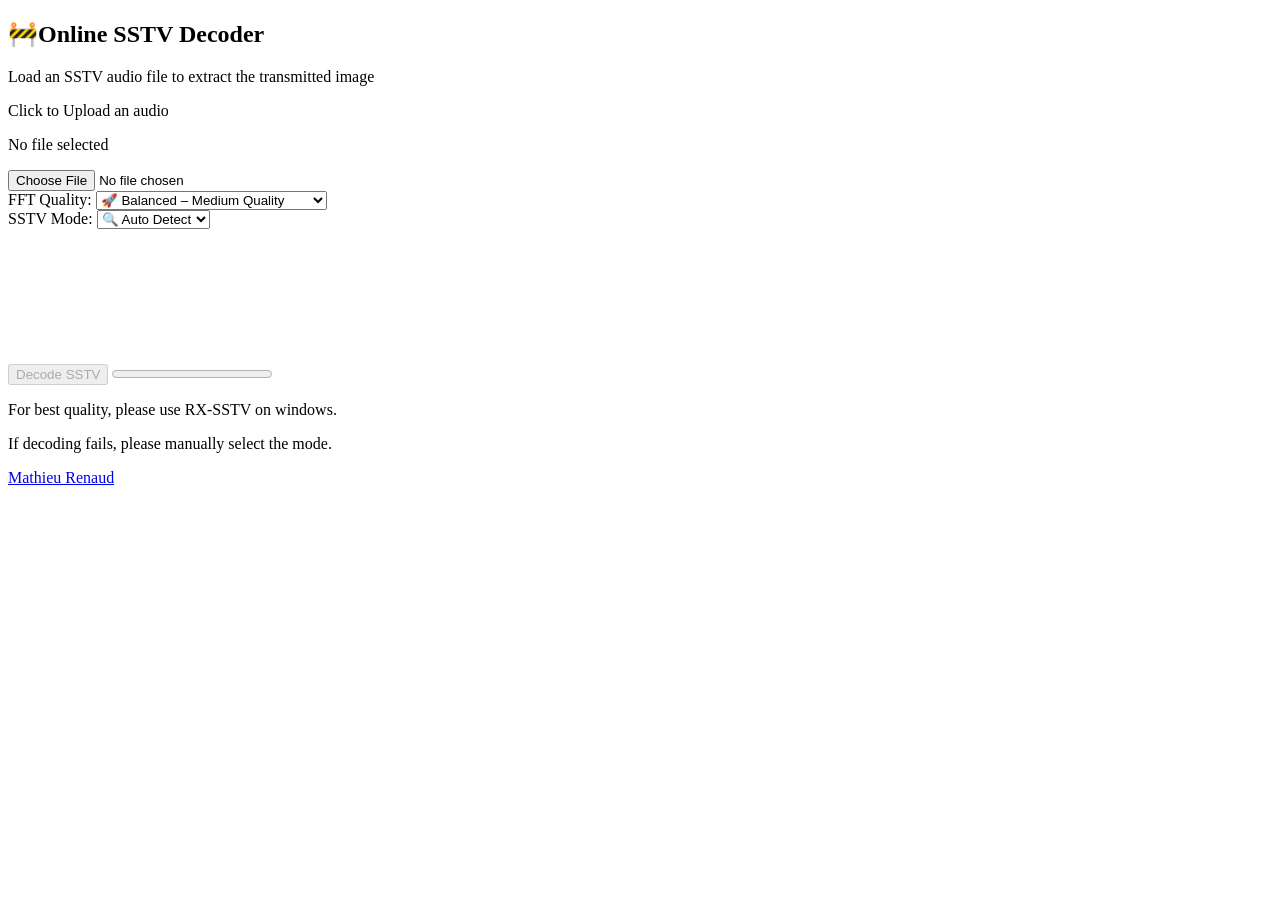
==== sstv-decoder/index.html @ eaef65f8 "R-02 Cleanup sstv code" ====
<!DOCTYPE html>  
<html lang="en">  
  <head>  
    <title>  
      Online SSTV Decoder  
    </title>  
  
    <meta charset="UTF-8" />  
    <meta name="viewport" content="width=device-width, initial-scale=1.0" />  
    <meta name="author" content="Mathieu Renaud" />  
    <meta  
      name="description"  
      content="Decode SSTV (Slow Scan Television) audio signals into images online. Supports Robot36, Scottie1, Martin1, and other ham radio modes directly in your browser."  
    />  
    <meta  
      name="keywords"  
      content="SSTV Decoder, Slow Scan Television, Robot36, Scottie1, Martin1, ham radio, audio to image, amateur radio SSTV, browser-based SSTV decoder"  
    />  
    <meta name="robots" content="index, follow" />  
    <meta name="theme-color" content="#ffffff" />  
  
    <meta name="msapplication-TileColor" content="#2b5797" />  
  
    <!-- Styles and Scripts -->  
    <link rel="stylesheet" href="style.css" />  
    <script type="module" src="scripts/main.js"></script>  
      
    <script>  
      const userLanguages = navigator.languages || [navigator.language];  
        
      const hasChinese = userLanguages.some(lang => lang.startsWith('zh'));  
        
      const texts = {  
        en: {  
          title: "🚧Online SSTV Decoder",  
          description: "Load an SSTV audio file to extract the transmitted image",  
          uploadTip: "Click to Upload an audio",  
          noFileSelected: "No file selected",  
          fftQuality: "FFT Quality:",  
          sstvMode: "SSTV Mode:",  
          autoDetect: "🔍 Auto Detect",  
          decodeButton: "Decode SSTV",  
          downloadButton: "Download Image",  
          feedbackText1: "For best quality, please use RX-SSTV on windows.",  
          feedbackText2: "If decoding fails, please manually select the mode.",  
          decodingFailed: "Decoding failed, please manually select the mode."  ,
          qualityOptions: {  
            ultraFast: "⚡ Ultra Fast – Very Low Quality",  
            veryFast: "⚡ Very Fast – Low Quality",  
            fast: "⚡ Fast – Medium-Low Quality",  
            balanced: "🚀 Balanced – Medium Quality",  
            good: "🚀 Balanced – Good Quality",  
            slow: "🎯 Slow - High Quality"  
          }  
        }
      };  
        
      const currentLang = 'en';  
      const currentTexts = texts[currentLang];  
         
      document.addEventListener('DOMContentLoaded', function() {  
        document.documentElement.lang = currentLang;  
          
        document.querySelector('main p').textContent = currentTexts.description;  
          
        document.querySelector('.tips').textContent = currentTexts.uploadTip;  
           
        document.getElementById('audioFileNameDisplay').textContent = currentTexts.noFileSelected;  
          
        document.querySelector('label[for="qualitySelect"]').textContent = currentTexts.fftQuality;  
        document.querySelector('label[for="modeSelect"]').textContent = currentTexts.sstvMode;  
          
        document.getElementById('decodeButton').textContent = currentTexts.decodeButton;  
        document.getElementById('downloadImageButton').textContent = currentTexts.downloadButton;  
          
        const feedbackPs = document.querySelectorAll('#feedbackCard p');  
        if (feedbackPs.length >= 2) {  
          feedbackPs[0].textContent = currentTexts.feedbackText1;  
          feedbackPs[1].textContent = currentTexts.feedbackText2;  
        }  
           
        const qualityOptions = document.querySelectorAll('#qualitySelect option');  
        qualityOptions[0].textContent = currentTexts.qualityOptions.ultraFast;  
        qualityOptions[1].textContent = currentTexts.qualityOptions.veryFast;  
        qualityOptions[2].textContent = currentTexts.qualityOptions.fast;  
        qualityOptions[3].textContent = currentTexts.qualityOptions.balanced;  
        qualityOptions[4].textContent = currentTexts.qualityOptions.good;  
        qualityOptions[5].textContent = currentTexts.qualityOptions.slow;  
          
        document.querySelector('#modeSelect option[value="auto"]').textContent = currentTexts.autoDetect;  
      });  
    </script>  
  </head>  
  
  <body>  
    <main class="main-container">  
      <div class="decoder-container zone-container">  
        <h2>🚧Online SSTV Decoder</h2>  
        <p>  
          Load an SSTV audio file to extract the transmitted image  
        </p>  
  
        <label id="dropZone">  
          <p class="tips">Click to Upload an audio</p>  
          <p class="filename" id="audioFileNameDisplay">No file selected</p>  
        </label>  
        <input type="file" id="audioInput" />  
  
        <div>  
          <label for="qualitySelect">FFT Quality:</label>  
  
          <select id="qualitySelect" class="selector">  
            <optgroup label="Performance (Faster, Lower Accuracy)">  
              <option value="64">⚡ Ultra Fast – Very Low Quality</option>  
              <option value="128">⚡ Very Fast – Low Quality</option>  
              <option value="256">⚡ Fast – Medium-Low Quality</option>  
            </optgroup>  
            <optgroup label="Balanced (Good Speed/Quality Tradeoff)">  
              <option value="512" selected>🚀 Balanced – Medium Quality</option>  
              <option value="1024">🚀 Balanced – Good Quality</option>  
            </optgroup>  
            <optgroup label="Quality (Slower, Higher Accuracy)">  
              <option value="2048">🎯 Slow - High Quality</option>  
            </optgroup>  
          </select>  
        </div>  
          
        <div>    
          <label for="modeSelect">SSTV Mode:</label>    
          <select id="modeSelect" class="selector">    
            <option value="auto" selected>🔍 Auto Detect</option>    
            <option value="8">Robot36</option>    
            <option value="12">Robot72</option>    
            <option value="44">Martin1</option>    
            <option value="40">Martin2</option>    
            <option value="60">Scottie1</option>    
            <option value="56">Scottie2</option>    
            <option value="76">ScottieSDX</option>    
            <option value="95">PD120</option>   
          </select>    
        </div>  
          
        <button id="decodeButton" disabled>Decode SSTV</button>  
  
        <progress id="decodeProgress" value="0" max="100"></progress>  
  
        <canvas id="sstvCanvas"></canvas>  
  
        <button id="downloadImageButton" style="display: none">  
          Download Image  
        </button>  
  
        <div id="feedbackCard" class="main-container">  
          <p>  
            For best quality, please use RX-SSTV on windows.</p>  
            <p>If decoding fails, please manually select the mode.  
          </p>  
          <p>
            <a href="https://resume.mathieurenaud.fr/">Mathieu Renaud</a>
          </p>
        </div>  
      </div>  
    </main>  
  </body>  
</html>
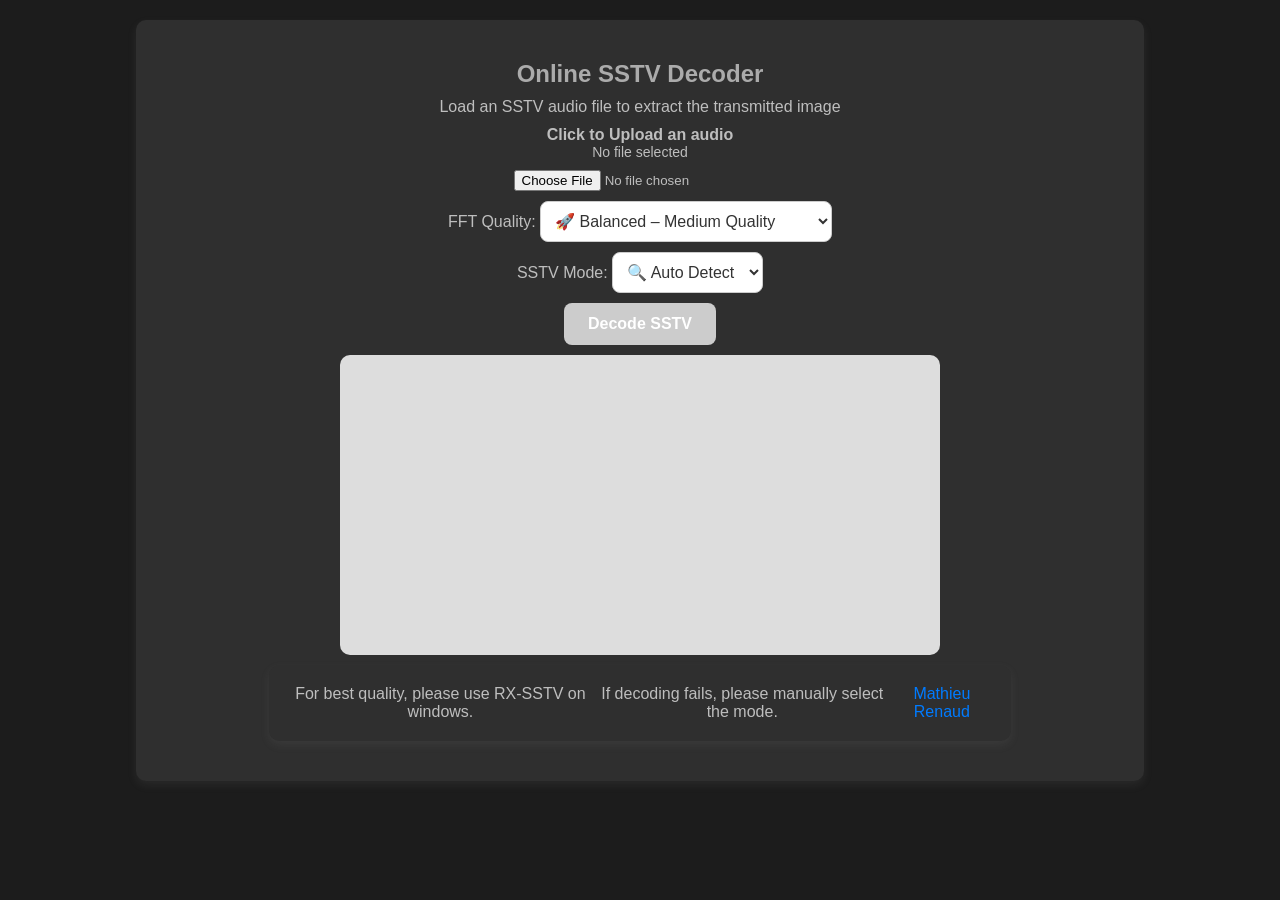
==== commit 5b0bd3ba: "R-02 Code cleanup and styling" ====
--- a/sstv-decoder/index.html
+++ b/sstv-decoder/index.html
@@ -32,7 +32,7 @@
         
       const texts = {  
         en: {  
-          title: "🚧Online SSTV Decoder",  
+          title: "Online SSTV Decoder",  
           description: "Load an SSTV audio file to extract the transmitted image",  
           uploadTip: "Click to Upload an audio",  
           noFileSelected: "No file selected",  
@@ -95,7 +95,7 @@
   <body>  
     <main class="main-container">  
       <div class="decoder-container zone-container">  
-        <h2>🚧Online SSTV Decoder</h2>  
+        <h2>Online SSTV Decoder</h2>  
         <p>  
           Load an SSTV audio file to extract the transmitted image  
         </p>  
--- a/sstv-decoder/style.css
+++ b/sstv-decoder/style.css
@@ -0,0 +1,395 @@
+* {
+  margin: 0;
+  padding: 0;
+  box-sizing: border-box;
+}
+
+body {
+  font-family: "Arial", sans-serif;
+  text-align: center;
+  background-color: #1c1c1c;
+  color: #bebebe;
+  margin: 0;
+  padding: 20px 10px;
+  display: flex;
+  flex-direction: column;
+  min-height: 100vh;
+  gap: 20px;
+}
+
+.header {
+  width: 100%;
+  margin: 0 auto;
+  padding: 30px;
+  background: white;
+  border-radius: 10px;
+  box-shadow: 0 4px 10px rgba(0, 0, 0, 0.1);
+}
+
+h1 {
+  font-size: 2rem;
+  color: #fff;
+  margin-bottom: 10px;
+}
+
+a {
+  color: #007bff;
+  text-decoration: none;
+}
+
+a:hover {
+  text-decoration: underline;
+}
+
+.main-container {
+  display: flex;
+  justify-content: space-between;
+  margin: 0 auto;
+  background: #2f2f2f;
+  padding: 20px;
+  border-radius: 10px;
+  box-shadow: 0 4px 10px rgba(154, 153, 153, 0.1);
+  width: 80%;
+}
+
+.zone-container {
+  flex: 1 0 auto;
+  display: flex;
+  flex-direction: column;
+  align-items: center;
+  gap: 10px;
+  padding: 20px;
+  width: 100%;
+}
+
+h2 {
+  font-size: 1.5rem;
+  color: #ababab;
+}
+
+.file-drop-zone {
+  width: 80%;
+  height: 100px;
+  border: 2px dashed #bbb;
+  display: flex;
+  align-items: center;
+  justify-content: center;
+  flex-direction: column;
+  gap: 5px;
+  text-align: center;
+  font-size: 18px;
+  color: #555;
+  cursor: pointer;
+  border-radius: 10px;
+  transition: all 0.3s ease-in-out;
+  padding: 10px;
+}
+
+.tips {
+  font-weight: bold;
+}
+
+.filename {
+  font-size: 14px;
+}
+
+.file-drop-zone:hover {
+  background-color: #f0f8ff;
+  border-color: #007bff;
+}
+
+.file-drop-zone.active {
+  border-color: #007bff;
+  background-color: #eef7ff;
+}
+
+canvas {
+  width: 100%;
+  max-width: 600px;
+  height: auto;
+  background-color: #ddd;
+  border-radius: 10px;
+}
+
+button {
+  background-color: #007bff;
+  color: white;
+  font-size: 16px;
+  padding: 12px 24px;
+  border: none;
+  border-radius: 8px;
+  cursor: pointer;
+  font-weight: bold;
+  transition: background-color 0.3s ease, transform 0.2s ease;
+}
+
+button:hover {
+  background-color: #0056b3;
+  transform: scale(1.03);
+}
+
+button:disabled {
+  background-color: #cccccc;
+  cursor: not-allowed;
+  transform: none;
+}
+
+/* Progress Bar Styling */
+#decodeProgress {
+  width: 80%;
+  display: none;
+  height: 20px;
+  appearance: none;
+  -webkit-appearance: none;
+  border-radius: 10px;
+  overflow: hidden;
+  background-color: #eee;
+  margin-top: 10px;
+  border: none;
+}
+
+/* Progress bar fill */
+#decodeProgress::-webkit-progress-bar {
+  background-color: #eee;
+}
+
+#decodeProgress::-webkit-progress-value {
+  background-color: #007bff;
+  transition: width 0.2s ease-in-out;
+}
+
+#decodeProgress::-moz-progress-bar {
+  background-color: #007bff;
+}
+
+/* Select Styling */
+.selector {
+  padding: 10px;
+  font-size: 16px;
+  border-radius: 8px;
+  border: 1px solid #ccc;
+  background-color: #fff;
+  color: #333;
+  transition: border-color 0.2s ease-in-out, box-shadow 0.2s ease-in-out;
+}
+
+.selector:hover {
+  border-color: #007bff;
+  box-shadow: 0 0 5px rgba(0, 123, 255, 0.3);
+}
+
+.selector:focus {
+  border-color: #007bff;
+  outline: none;
+  box-shadow: 0 0 0 3px rgba(0, 123, 255, 0.2);
+}
+
+.audio-wrapper {
+  width: 100%;
+  background: #fff;
+  border-radius: 10px;
+  box-shadow: 0 4px 10px rgba(0, 0, 0, 0.1);
+  padding: 10px;
+  margin-top: 10px;
+  display: none;
+}
+
+#audioPlayer {
+  width: 100%;
+  outline: none;
+  border-radius: 8px;
+  background-color: transparent;
+}
+
+#example {
+  font-size: 11px;
+  color: #333;
+}
+
+/* Chrome / Safari */
+#audioPlayer::-webkit-media-controls-panel {
+  background-color: #f0f4ff;
+  border-radius: 8px;
+}
+
+/* Firefox */
+#audioPlayer::-moz-media-controls {
+  background-color: #f0f4ff;
+  border-radius: 8px;
+}
+
+/* ---- Theory Section Styling ---- */
+.content {
+  width: 100%;
+  max-width: 900px;
+  margin: 0 auto;
+  padding: 30px;
+  background: white;
+  border-radius: 10px;
+  box-shadow: 0 4px 10px rgba(0, 0, 0, 0.1);
+  text-align: left;
+}
+
+.content h2 {
+  font-size: 1.8rem;
+  color: #007bff;
+  margin-bottom: 20px;
+  text-align: center;
+}
+
+.content h3 {
+  font-size: 1.4rem;
+  color: #444;
+  margin-top: 20px;
+  margin-bottom: 10px;
+}
+
+.content p,
+.content ul,
+.content ol {
+  font-size: 1rem;
+  color: #555;
+  line-height: 1.6;
+  margin-bottom: 15px;
+}
+
+.content ul,
+ol {
+  padding-left: 40px;
+}
+
+.content ul li,
+.content ol li {
+  margin-bottom: 8px;
+}
+
+/* Table Styling */
+.encoding-table {
+  width: 100%;
+  border-collapse: collapse;
+  margin: 20px 0;
+  font-size: 1rem;
+  text-align: left;
+}
+
+.encoding-table th,
+.encoding-table td {
+  border: 1px solid #ddd;
+  padding: 10px;
+}
+
+.encoding-table th {
+  background-color: #007bff;
+  color: white;
+  font-weight: bold;
+}
+
+.encoding-table tr:nth-child(even) {
+  background-color: #f9f9f9;
+}
+
+.encoding-table tr:hover {
+  background-color: #f1f1f1;
+}
+
+.feedback-card {
+  position: relative;
+  width: 80%;
+  max-width: 100%;
+  background: #fff;
+  border: 1px solid #e9eef5;
+  border-left: 4px solid #007bff;
+  border-radius: 10px;
+  box-shadow: 0 4px 10px rgba(0, 0, 0, 0.1);
+  padding: 16px 18px;
+  text-align: left;
+}
+
+.feedback-card p {
+  font-size: 0.95rem;
+  color: #444;
+  line-height: 1.5;
+  margin: 0;
+}
+
+.feedback-card a {
+  color: #007bff;
+  text-decoration: none;
+}
+
+.feedback-card a:hover {
+  text-decoration: underline;
+}
+
+/* ---- Responsive Styles ---- */
+@media screen and (max-width: 1024px) {
+  .main-container {
+    flex-direction: column;
+    align-items: center;
+    padding: 15px;
+    width: 100%;
+  }
+
+  .zone-container {
+    width: 100%;
+    padding: 20px 0;
+    max-width: none;
+  }
+
+  .content {
+    padding: 20px;
+  }
+
+  .feedback-card {
+    width: 100%;
+  }
+}
+
+@media screen and (max-width: 760px) {
+  h1 {
+    font-size: 1.8rem;
+  }
+
+  h2 {
+    font-size: 1.3rem;
+  }
+
+  .information {
+    font-size: 12px;
+  }
+
+  .file-drop-zone {
+    width: 90%;
+    height: 100px;
+    font-size: 16px;
+  }
+
+  .content h2 {
+    font-size: 1.5rem;
+  }
+
+  .content h3 {
+    font-size: 1.2rem;
+  }
+
+  .content p {
+    font-size: 0.95rem;
+  }
+
+  .feedback-card {
+    padding: 14px 16px;
+  }
+
+  .feedback-card p {
+    font-size: 0.93rem;
+  }
+}
+
+.cky-consent-container {
+  z-index: 999999999 !important;
+}
+
+.cky-revisit-bottom-left {
+  left: unset !important;
+  right: 15px !important;
+}
